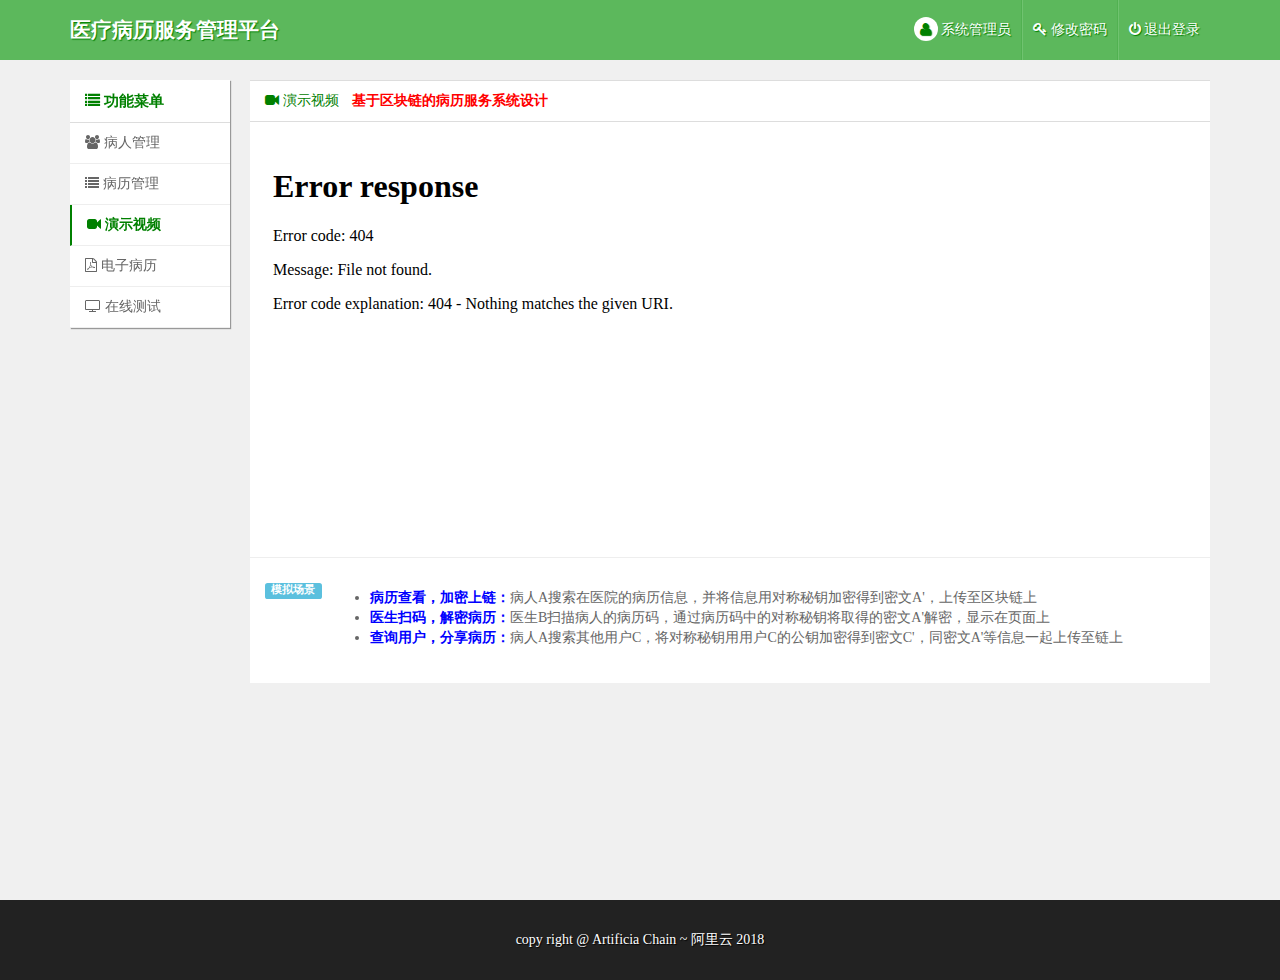
==== ccweb/PcWeb/index.htm @ ad84f0f5 "update info" ====
﻿<!DOCTYPE HTML PUBLIC "-//W3C//DTD XHTML 1.0 Transitional//EN" "http://www.w3.org/TR/xhtml1/DTD/xhtml1-transitional.dtd">

<html xmlns="http://www.w3.org/1999/xhtml">
<head>
    <link href="../Libs/bootstrap-3.3.5-dist/css/bootstrap.min.css" rel="stylesheet"
          type="text/css" />
    <link href="../Libs/icons/css/font-awesome.min.css" rel="stylesheet" type="text/css" />
    <script src="../Libs/sdk/jQuery-2.1.3.min.js" type="text/javascript"></script>
    <script src="../Libs/bootstrap-3.3.5-dist/js/bootstrap.min.js" type="text/javascript"></script>
    <script src="../Libs/sdk/json.js" type="text/javascript"></script>
    <script src="../Libs/sdk/baiduTpls.js" type="text/javascript"></script>
    <script src="../Libs/sdk/date.js" type="text/javascript"></script>
    <script src="../Libs/sdk/hhls.js" type="text/javascript"></script>
    <script src="../Libs/sdk/hhac.js" type="text/javascript"></script>
    <script src="Commons/Init.js"></script>
    <script src="Modules/Index/Index.js" type="text/javascript"></script>
    <script src="Modules/Chanel/Chanel_List.js" type="text/javascript"></script>
    <script src="Modules/Chanel/Chanel_Edit.js" type="text/javascript"></script>
    <script src="Modules/User/User_Edit.js"></script>
    <script src="Modules/User/User_List.js"></script>
    <script src="Modules/Case/Case_List.js"></script>
    <script src="Modules/Video/Video_List.js"></script>
    <title></title>
    <script>
        function doResize() {
            var aH = $(window).height() - $(".divFooter").outerHeight() - 20 - 80;
            var aMinH = parseInt(aH).toString() + "px";
            $(".divMiddleMain").css("min-height", aMinH);
        }
        function doShowVideo() {
            var aID = "dlgVideo";
            var onShow = function (e) {
            };
            var onHide = function (e) {
            };
            var aDlg = $("#" + aID).unbind("hidden.bs.modal").bind("hidden.bs.modal", onHide).unbind("shown.bs.modal").bind("shown.bs.modal", onShow);
            aDlg.modal("show");

            var aW = $(window).width() - 200;
            var aMinW = parseInt(aW).toString() + "px";
            $(".dlgVideo").css("min-width", aMinW);
        }
        $(document).ready(function () {
            //Ac.Info.SvcUrl = "http://case.merchain.cn:8080";
            Ac.Info.SvcUrl = "http://case.merchain.cn:2019/acExecuteSql";
            doResize();
            //Common.doInit();
            Index.Load();
            //doShowVideo();
        });
    </script>
    <style>
        body {
            padding: 0px;
            margin: 0px;
            background-color: #f0f0f0;
            color: #666;
            font-family: 微软雅黑, Verdana;
            font-size: 14px;
        }

        .divTop {
            position: fixed;
            z-index: 999;
            width: 100%;
            background-color: #5cb85c;
            color: #fff;
            text-shoadow: 1px 1px 1px green;
        }

            .divTop .divLogo {
                height: 60px;
                line-height: 60px;
                font-size: 1.5em;
                font-weight: bold;
                text-shadow: 1px 1px 1px green;
            }

            .divTop .divUserPan {
                ;
                text-shadow: 1px 1px 1px green;
            }

                .divTop .divUserPan .divUser {
                    height: 60px;
                    line-height: 60px;
                    padding: 0px 15px;
                }

                    .divTop .divUserPan .divUser i {
                        background-color: #fff;
                        color: green;
                        width: 30px;
                        height: 30px;
                        padding-top: 5px;
                        text-align: center;
                        border-radius: 20px;
                        font-size: 1.2em;
                    }

                    .divTop .divUserPan .divUser .divCaption {
                    }

                .divTop .divUserPan .divActions {
                }

                    .divTop .divUserPan .divActions ul {
                        padding: 0px;
                        margin: 0px;
                        list-style: none;
                    }

                        .divTop .divUserPan .divActions ul li {
                            float: left;
                            padding: 0px 10px;
                            height: 60px;
                            line-height: 60px;
                            border-right: 1px solid #51b151;
                            border-left: 1px solid #70c370;
                        }

                            .divTop .divUserPan .divActions ul li:first-child {
                                border-left: 0px;
                            }

                            .divTop .divUserPan .divActions ul li:last-child {
                                border-right: 0px;
                            }

                            .divTop .divUserPan .divActions ul li:hover {
                                cursor: pointer;
                                background-color: #47be47;
                                font-weight: bold;
                            }

        .divMiddle {
            padding-top: 80px;
            padding-bottom: 100px;
        }

            .divMiddle .divMiddleInner {
                padding-left: 180px;
            }

                .divMiddle .divMiddleInner .divLeftManuPan {
                    position: fixed;
                    margin-left: -180px;
                    width: 160px;
                    background-color: #fff;
                    box-shadow: 1px 1px 1px #999;
                }

                    .divMiddle .divMiddleInner .divLeftManuPan .divTitle {
                        border-bottom: 1px solid #ddd;
                        padding: 10px 15px;
                        color: #333;
                        font-weight: bold;
                        font-size: 1.1em;
                        color: Green;
                    }

                    .divMiddle .divMiddleInner .divLeftManuPan .divBody {
                    }

                        .divMiddle .divMiddleInner .divLeftManuPan .divBody ul {
                            list-style: none;
                            padding: 0px;
                            margin: 0px;
                        }

                            .divMiddle .divMiddleInner .divLeftManuPan .divBody ul li {
                                border-bottom: 1px solid #eee;
                                padding: 10px 15px;
                            }

                                .divMiddle .divMiddleInner .divLeftManuPan .divBody ul li:hover {
                                    cursor: pointer;
                                    color: #06ac25;
                                    border-bottom: 1px solid #06ac25;
                                }

                                .divMiddle .divMiddleInner .divLeftManuPan .divBody ul li.active {
                                    color: green;
                                    border-left: 2px solid green;
                                    font-weight: bold;
                                }

                .divMiddle .divMiddleInner .divMiddleMain {
                }

        .divFooter {
            background-color: #222;
            color: #fff;
            text-shadow: 1px 1px 1px #000;
        }

            .divFooter .divCompany {
                text-align: center;
                padding: 30px 0px;
            }

        a:link {
            text-decoration: none;
            color: green;
        }

           a:active {
            text-decoration: green;
        }

           a:hover {
            text-decoration: none;
            color: green;
            font-weight: bold;
        }

           a:visited {
            text-decoration: none;
            color: green;
        }
    </style>
    <style>
        .divPan {
            background-color: #fff;
        }

            .divPan .divPanHeader {
                border-bottom: 1px solid #ddd;
            }

                .divPan .divPanHeader .divPanTitle {
                    padding: 10px 15px;
                }

                .divPan .divPanHeader .divPanTitleAction {
                    padding: 10px 15px;
                }

            .divPan .divPanFooter {
                border-top: 1px solid #ddd;
            }
    </style>
    <style>
        .divForms {
            padding: 15px;
        }

            .divForms .divInput {
                padding-top: 10px;
                padding-bottom: 10px;
                padding-left: 80px;
                position: relative;
            }

                .divForms .divInput input, select {
                    width: 100%;
                    height: 28px;
                    padding-left: 5px;
                    color: #222;
                }

                .divForms .divInput textarea {
                    width: 100%;
                    padding: 5px;
                    color: #222;
                }

                .divForms .divInput .divInputLabel {
                    position: absolute;
                    width: 70px;
                    text-align: right;
                    top: 15px;
                    margin-left: -80px;
                }

        .divPost {
            padding: 15px;
        }

            .divPost button {
                margin-left: 20px;
            }
    </style>
    <style>
        /* Toast */
        .ibox {
            clear: both;
            margin: 0px;
            padding: 0px;
            width: 100%;
        }

            .ibox .ibox-content {
                clear: both;
                line-height: normal;
                padding: 25px;
            }

        .web_transparent {
            position: fixed;
            z-index: 1000;
            top: 0;
            right: 0;
            left: 0;
            bottom: 0;
        }

        .web-toast {
            position: fixed;
            z-index: 5000;
            width: 13em;
            min-height: 4em;
            top: 200px;
            left: 50%;
            background: rgba(40, 40, 40, 0.75);
            text-align: center;
            border-radius: 5px;
            color: #FFFFFF;
        }

        .web-toast_content {
            font-size: 16px;
        }

        .sk-spinner-three-bounce.sk-spinner {
            margin: 20px auto 10px;
            text-align: center;
        }

        .sk-spinner-three-bounce div {
            width: 18px;
            height: 18px;
            background-color: #f6296d;
            border-radius: 100%;
            display: inline-block;
            -webkit-animation: sk-threeBounceDelay 1.4s infinite ease-in-out;
            animation: sk-threeBounceDelay 1.4s infinite ease-in-out;
            -webkit-animation-fill-mode: both;
            animation-fill-mode: both;
        }

        .sk-spinner-three-bounce .sk-bounce1 {
            -webkit-animation-delay: -.32s;
            animation-delay: -.32s;
        }

        .sk-spinner-three-bounce .sk-bounce2 {
            -webkit-animation-delay: -.16s;
            animation-delay: -.16s;
        }

        @-webkit-keyframes sk-threeBounceDelay {
            0%,100%,80% {
                -webkit-transform: scale(0);
                transform: scale(0);
            }

            40% {
                -webkit-transform: scale(1);
                transform: scale(1);
            }
        }

        @keyframes sk-threeBounceDelay {
            0%,100%,80% {
                -webkit-transform: scale(0);
                transform: scale(0);
            }

            40% {
                -webkit-transform: scale(1);
                transform: scale(1);
            }
        }
        /*spinner*/
        .pinkspin {
            color: #ef1a60;
        }

        .greenspin {
            color: #07b30b;
        }
    </style>
</head>
<body>
    <div class="divTop">
        <div class="container clearfix">
            <div class="divLogo pull-left">
                <div class="divTitle">医疗病历服务管理平台</div>
            </div>
            <div class="divUserPan pull-right clearfix">
                <div class="divActions pull-left">
                    <ul class="clearfix">
                        <li><i class="fa fa-user" style=" background-color:#fff; color:green; height:24px; line-height:24px; width:24px; text-align:center; border-radius:24px"></i> <span id="labTitleOrgCaption">系统管理员</span></li>
                        <li><i class="fa fa-key"></i> 修改密码</li>
                        <li><i class="fa fa-power-off"></i> 退出登录</li>
                    </ul>
                </div>
            </div>
        </div>
    </div>
    <div class="divMiddle">
        <div class="container">
            <div class="divMiddleInner">
                <div class="divLeftManuPan">
                    <div class="divTitle"><i class="fa fa-list"></i> 功能菜单</div>
                    <div class="divBody">
                        <ul>
                            <li class="LeftMenuItem" key="User"<!--onclick="Index.doOnPickMenu(this)-->"><i class="fa fa-users"></i> 病人管理</li>
                            <li class="LeftMenuItem" key="Chanel"<!--onclick="Index.doOnPickMenu(this)-->"><i class="fa fa-list"></i> 病历管理</li>
                            <li class="LeftMenuItem" key="Video"onclick="Index.doOnPickMenu(this)"><i class="fa fa-video-camera"></i> 演示视频</li>
                            <li class="LeftMenuItem" key="Case" onclick="Index.doOnPickMenu(this)"><i class="fa fa-file-pdf-o"></i> 电子病历</li>
                            <li class="LeftMenuItem" key="Exam"<!--onclick="Index.doOnPickMenu(this)-->"><i class="fa fa-tv"></i> 在线测试</li>
                        </ul>
                    </div>
                </div>
                <div class="divMiddleMain"></div>
            </div>
        </div>
    </div>
    <div class="divFooter">
        <div class="container">
            <div class="divCompany">
                copy right @ Artificia Chain ~ 阿里云 2018
            </div>
        </div>
    </div>
     
</body>
</html>
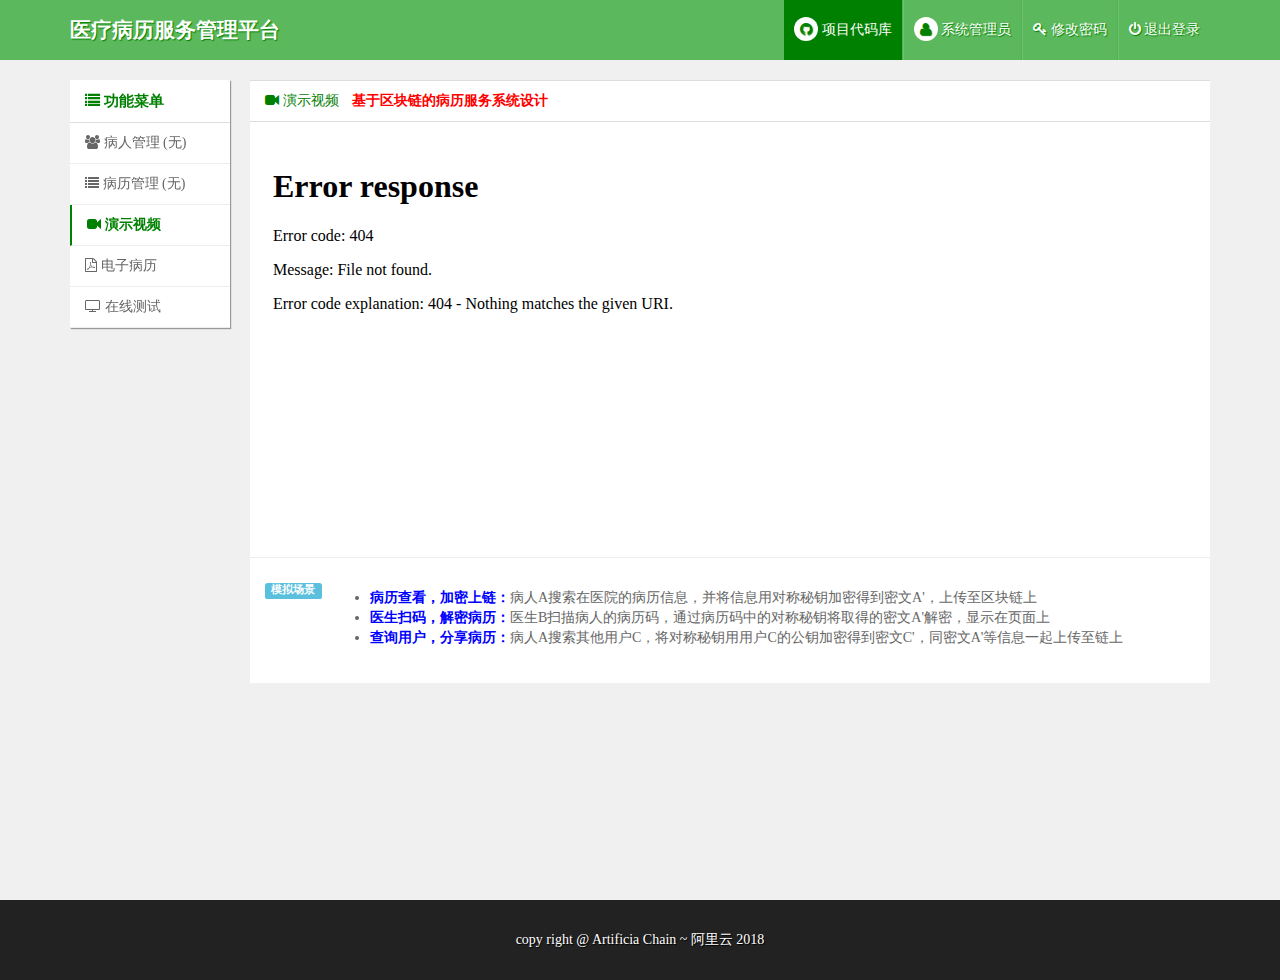
==== commit ee6a6287: "update backend" ====
--- a/ccweb/PcWeb/index.htm
+++ b/ccweb/PcWeb/index.htm
@@ -20,6 +20,7 @@
     <script src="Modules/User/User_List.js"></script>
     <script src="Modules/Case/Case_List.js"></script>
     <script src="Modules/Video/Video_List.js"></script>
+    <script src="Modules/Exam/Exam_List.js"></script>
     <title></title>
     <script>
         function doResize() {
@@ -391,6 +392,7 @@
             <div class="divUserPan pull-right clearfix">
                 <div class="divActions pull-left">
                     <ul class="clearfix">
+                        <li style="background-color:green" onclick="javascript:window.open('https://github.com/taoyouxian/case-applet' ,'_blank')"><i class="fa fa-github" style=" background-color:#fff; color:green; height:24px; line-height:24px; width:24px; text-align:center; border-radius:24px"></i> <span id="labTitleOrgCaption">项目代码库</span></li>
                         <li><i class="fa fa-user" style=" background-color:#fff; color:green; height:24px; line-height:24px; width:24px; text-align:center; border-radius:24px"></i> <span id="labTitleOrgCaption">系统管理员</span></li>
                         <li><i class="fa fa-key"></i> 修改密码</li>
                         <li><i class="fa fa-power-off"></i> 退出登录</li>
@@ -406,11 +408,11 @@
                     <div class="divTitle"><i class="fa fa-list"></i> 功能菜单</div>
                     <div class="divBody">
                         <ul>
-                            <li class="LeftMenuItem" key="User"<!--onclick="Index.doOnPickMenu(this)-->"><i class="fa fa-users"></i> 病人管理</li>
-                            <li class="LeftMenuItem" key="Chanel"<!--onclick="Index.doOnPickMenu(this)-->"><i class="fa fa-list"></i> 病历管理</li>
+                            <li class="LeftMenuItem" key="User"<!--onclick="Index.doOnPickMenu(this)-->"><i class="fa fa-users"></i> 病人管理 (无)</li>
+                            <li class="LeftMenuItem" key="Chanel"<!--onclick="Index.doOnPickMenu(this)-->"><i class="fa fa-list"></i> 病历管理 (无)</li>
                             <li class="LeftMenuItem" key="Video"onclick="Index.doOnPickMenu(this)"><i class="fa fa-video-camera"></i> 演示视频</li>
                             <li class="LeftMenuItem" key="Case" onclick="Index.doOnPickMenu(this)"><i class="fa fa-file-pdf-o"></i> 电子病历</li>
-                            <li class="LeftMenuItem" key="Exam"<!--onclick="Index.doOnPickMenu(this)-->"><i class="fa fa-tv"></i> 在线测试</li>
+                            <li class="LeftMenuItem" key="Exam" onclick="Index.doOnPickMenu(this)"><i class="fa fa-tv"></i> 在线测试</li>
                         </ul>
                     </div>
                 </div>
